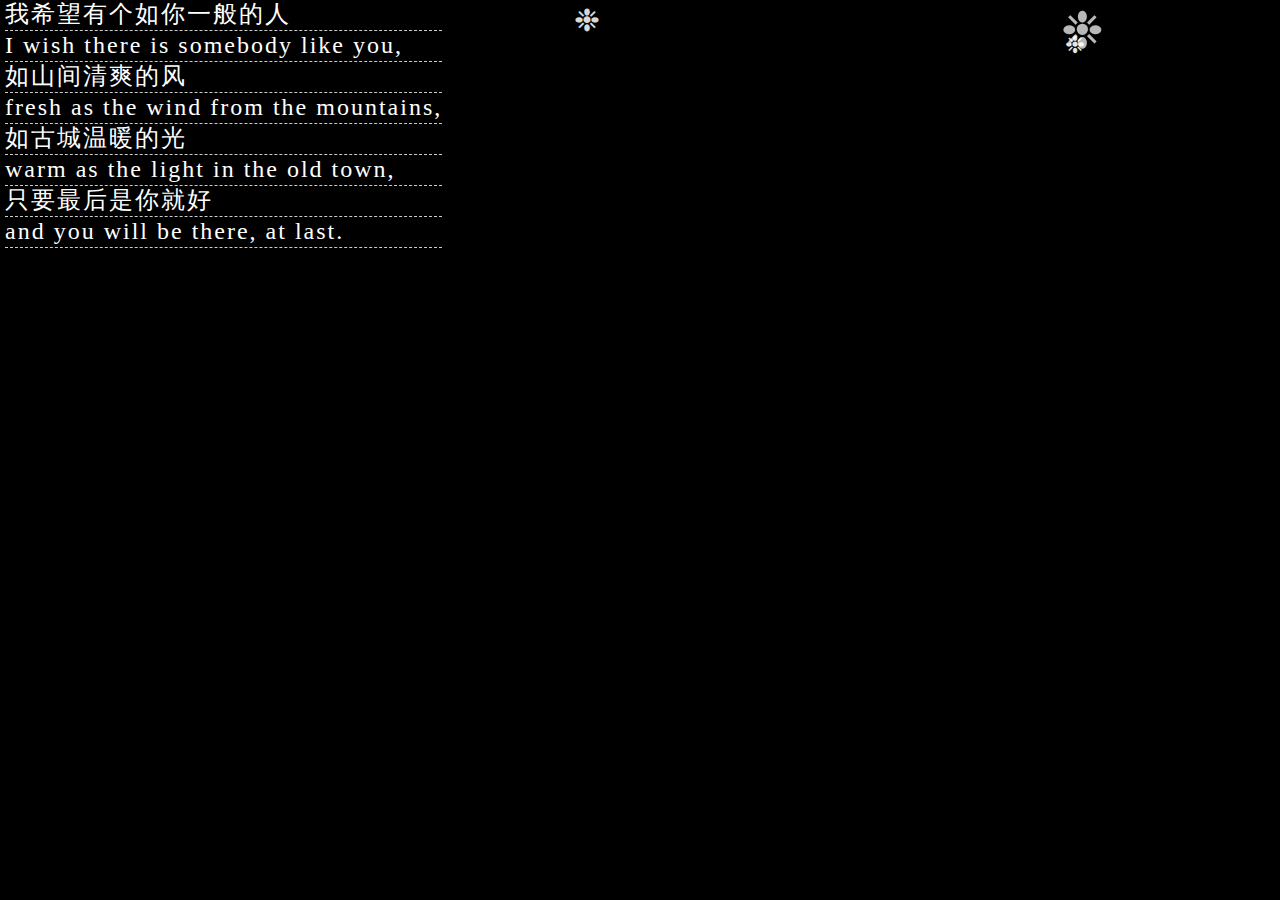
==== index.html @ f7a6d493 "flake" ====
<!DOCTYPE html>
<html lang="en">
<head>
    <meta charset="UTF-8">
    <title>Title</title>
    <link rel="stylesheet" href="style.css">
</head>
<body>
<div id="demo">
    <div id="demo1">
        <ul id="express">
            <li><a href="#">我希望有个如你一般的人</a></li>
            <li><a href="#">I wish there is somebody like you,</a></li>
            <li><a href="#">如山间清爽的风</a></li>
            <li><a href="#">fresh as the wind from the mountains,</a></li>
            <li><a href="#">如古城温暖的光</a></li>
            <li><a href="#">warm as the light in the old town,</a></li>
            <li><a href="#">只要最后是你就好</a></li>
            <li><a href="#">and you will be there, at last.</a></li>
        </ul>
    </div>
</div>
</body>
</html>
<script src="jquery-1.11.3.js"></script>
<script>
    var flakeColur='#fff'   //雪片的颜色
    var newOn=200    //间隔多长时间产生雪片   值越小单位时间内产生的雪片越多
    var flake=$('<div></div>').css("position","absolute").html("❉")
    $(function () {//页面加载后
        var dwidth=$(document).width()  //获取页面的宽度
        var dheight=$(document).height() //获取页面的高度
        setInterval(function () {
            var starLeft=Math.random()*dwidth   //一开始距离浏览器的随机left
            var endLeft=Math.random()*dwidth   //下落之后距离浏览器的随机left
            var flakeSize=5+50*Math.random()  //雪片的大小区间
            var starOpacity=0.7+0.3*Math.random()  //保证最小透明度0.7
            var endOpacity=0.4+0.3*Math.random()  //保证最大透明度0.4
            var durationTime=4000+7000*Math.random()//雪片下落的随机时间  速度随机
            flake.clone().appendTo($("body")).css({//雪片一开始的状态  flake.clone()克隆一份雪片加到网页之中
                "left":starLeft,
                "top":"-55",
                "color":flakeColur,
                "font-size":flakeSize,
                "opacity":starOpacity
            }).animate({//动画
                "left":endLeft,
                "top":dheight,
                "opacity":endOpacity
            },durationTime,function () {
                $(this).remove()
            })
        },newOn)
    })
    /*我希望有个如你一般的人
     I wish there is somebody like you,
     如山间清爽的风
     fresh as the wind from the mountains,
     如古城温暖的光
     warm as the light in the old town,
     只要最后是你就好
     and you will be there, at last.
     */

    var demo=document.getElementById("demo");
    demo1.style.height=demo.offsetHeight+"px";
    //定时器，每隔50毫秒调用一次scrollup()函数，来实现文字的滚动
    var timer=window.setInterval("scrollup()",50);
    //定义函数
    function scrollup()
    {
        //如果demo滚上去的高度大于demo的高度，重新给demo赋值从0再开始滑动
        if(demo.scrollTop>=demo.offsetHeight)
        {
            demo.scrollTop=0;
        }else
        {
            demo.scrollTop++;
        }
    }
    //鼠标放上停止滚动，鼠标离开继续滚动
    demo.onmouseover=function(){
        //清除定时器
        clearInterval(timer);
    }
    demo.onmouseout=function(){
        //添加定时器
        timer=window.setInterval("scrollup()",50);
    }

</script>
---- style.css ----
* {
  margin: 0;
  padding: 0;
}
ul {
  list-style: none;
}
body {
  background: #000;
  overflow: hidden;
}
a {
  text-decoration: none;
  color: #fff;
}
#box {
  width: 550px;
  height: 240px;
  position: relative;
  overflow: hidden;
}
#big-box {
  position: absolute;
  top: 400px;
  left: 300px;
}
#express {
  position: absolute;
  top: 0;
  left: 0;
}
#express li {
  list-style: none;
  font-size: 24px;
  height: 30px;
  margin: 0px 5px;
  line-height: 28px;
  /*行与行之间的距离*/
  letter-spacing: 2px;
  /*字与字之间的距离*/
  border-bottom: 1px dashed #ccc;
  cursor: pointer;
}
#wrapper {
  position: absolute;
  left: 300px;
  top: 20px;
  z-index: 1;
}
#wrapper .wrap {
  position: relative;
  width: 100%;
  height: 500px;
}
#wrapper .inner {
  position: relative;
  width: 100%;
  height: 100%;
}
#wrapper img {
  position: absolute;
  width: 500px;
  height: 300px;
  opacity: 0;
  z-index: 0;
  vertical-align: top;
}
#wrapper a {
  position: absolute;
  z-index: 1;
  width: 50px;
  height: 50px;
  line-height: 50px;
  text-decoration: none;
  text-align: center;
  background: #000;
  color: white;
  font-size: 24px;
  top: 50%;
  margin-top: -25px;
  display: none;
}
#wrapper ul {
  position: absolute;
  list-style: none;
  width: 170px;
  height: 30px;
  left: 50%;
  margin-left: -85px;
  z-index: 1;
  bottom: 30px;
}
#wrapper li {
  float: left;
  width: 30px;
  height: 30px;
  margin: 0 5px;
  border: 1px solid red;
  border-radius: 50%;
}
#wrapper li.cur {
  background: lime;
}
#wrapper .left {
  left: 0;
}
#wrapper .right {
  right: 0;
}
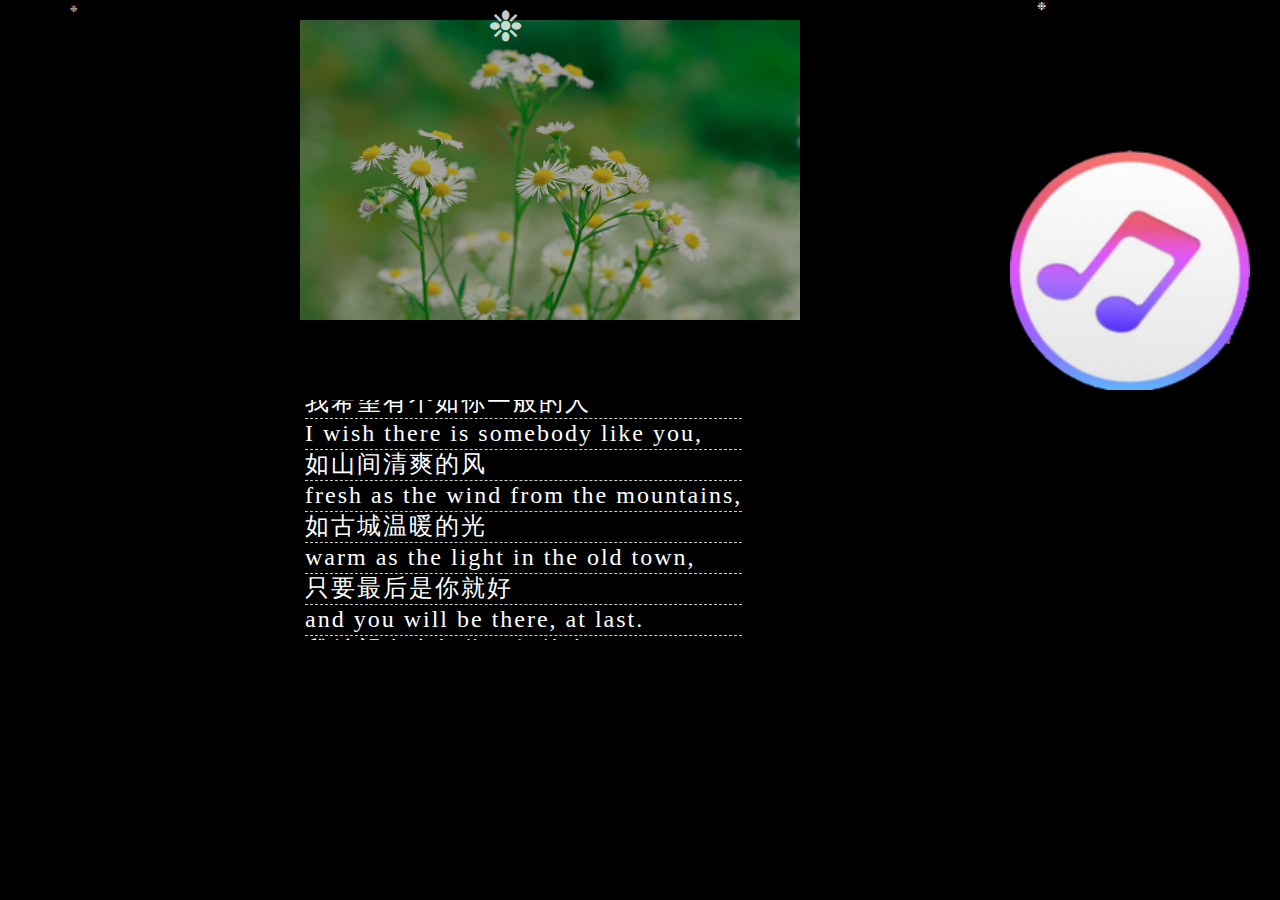
==== commit 81f7c456: "flake" ====
--- a/index.html
+++ b/index.html
@@ -6,9 +6,36 @@
     <link rel="stylesheet" href="style.css">
 </head>
 <body>
-<div id="demo">
-    <div id="demo1">
-        <ul id="express">
+<div class="music" id="musicBox">
+    <audio id="musicAudio" src="Various%20Artists%20-%20Lemon%20Tree.mp3
+" loop preload="none"></audio></div>
+
+
+
+<div id="wrapper">
+    <div class="wrap">
+        <div class="inner">
+            <!--<img src="" real="">
+            <img src="react.jpg" real="">
+            <img src="react.jpg" real="">
+            <img src="react.jpg" real="">-->
+        </div>
+       <!-- <ul class="focuslist">
+            &lt;!&ndash;<li class="cur"></li>
+            <li></li>
+            <li></li>
+            <li></li>&ndash;&gt;
+        </ul>
+        <a href="javascript:;" class="left">L</a>
+        <a href="javascript:;" class="right">R</a>-->
+    </div>
+</div>
+
+
+
+<div id="big-box">
+    <div id="box">
+        <ul id="express" >
             <li><a href="#">我希望有个如你一般的人</a></li>
             <li><a href="#">I wish there is somebody like you,</a></li>
             <li><a href="#">如山间清爽的风</a></li>
@@ -18,74 +45,12 @@
             <li><a href="#">只要最后是你就好</a></li>
             <li><a href="#">and you will be there, at last.</a></li>
         </ul>
+
     </div>
 </div>
 </body>
 </html>
 <script src="jquery-1.11.3.js"></script>
-<script>
-    var flakeColur='#fff'   //雪片的颜色
-    var newOn=200    //间隔多长时间产生雪片   值越小单位时间内产生的雪片越多
-    var flake=$('<div></div>').css("position","absolute").html("❉")
-    $(function () {//页面加载后
-        var dwidth=$(document).width()  //获取页面的宽度
-        var dheight=$(document).height() //获取页面的高度
-        setInterval(function () {
-            var starLeft=Math.random()*dwidth   //一开始距离浏览器的随机left
-            var endLeft=Math.random()*dwidth   //下落之后距离浏览器的随机left
-            var flakeSize=5+50*Math.random()  //雪片的大小区间
-            var starOpacity=0.7+0.3*Math.random()  //保证最小透明度0.7
-            var endOpacity=0.4+0.3*Math.random()  //保证最大透明度0.4
-            var durationTime=4000+7000*Math.random()//雪片下落的随机时间  速度随机
-            flake.clone().appendTo($("body")).css({//雪片一开始的状态  flake.clone()克隆一份雪片加到网页之中
-                "left":starLeft,
-                "top":"-55",
-                "color":flakeColur,
-                "font-size":flakeSize,
-                "opacity":starOpacity
-            }).animate({//动画
-                "left":endLeft,
-                "top":dheight,
-                "opacity":endOpacity
-            },durationTime,function () {
-                $(this).remove()
-            })
-        },newOn)
-    })
-    /*我希望有个如你一般的人
-     I wish there is somebody like you,
-     如山间清爽的风
-     fresh as the wind from the mountains,
-     如古城温暖的光
-     warm as the light in the old town,
-     只要最后是你就好
-     and you will be there, at last.
-     */
-
-    var demo=document.getElementById("demo");
-    demo1.style.height=demo.offsetHeight+"px";
-    //定时器，每隔50毫秒调用一次scrollup()函数，来实现文字的滚动
-    var timer=window.setInterval("scrollup()",50);
-    //定义函数
-    function scrollup()
-    {
-        //如果demo滚上去的高度大于demo的高度，重新给demo赋值从0再开始滑动
-        if(demo.scrollTop>=demo.offsetHeight)
-        {
-            demo.scrollTop=0;
-        }else
-        {
-            demo.scrollTop++;
-        }
-    }
-    //鼠标放上停止滚动，鼠标离开继续滚动
-    demo.onmouseover=function(){
-        //清除定时器
-        clearInterval(timer);
-    }
-    demo.onmouseout=function(){
-        //添加定时器
-        timer=window.setInterval("scrollup()",50);
-    }
-
-</script>+<script src="./utils-all.js"></script>
+<script src="./运动库.js"></script>
+<script src="index.js"></script>--- a/style.css
+++ b/style.css
@@ -107,3 +107,25 @@
 #wrapper .right {
   right: 0;
 }
+.music {
+  position: absolute;
+  right: 30px;
+  top: 150px;
+  z-index: 100;
+  width: 240px;
+  height: 240px;
+  background: url("music-sec.png");
+  background-size: cover;
+  animation: c  2s linear infinite ;
+  z-index: -1;
+}
+@keyframes c {
+  /*放大效果*/
+  0% {
+    transform: rotate(0deg);
+  }
+  100% {
+    transform: rotate(360deg);
+    /*回到初始位置*/
+  }
+}
